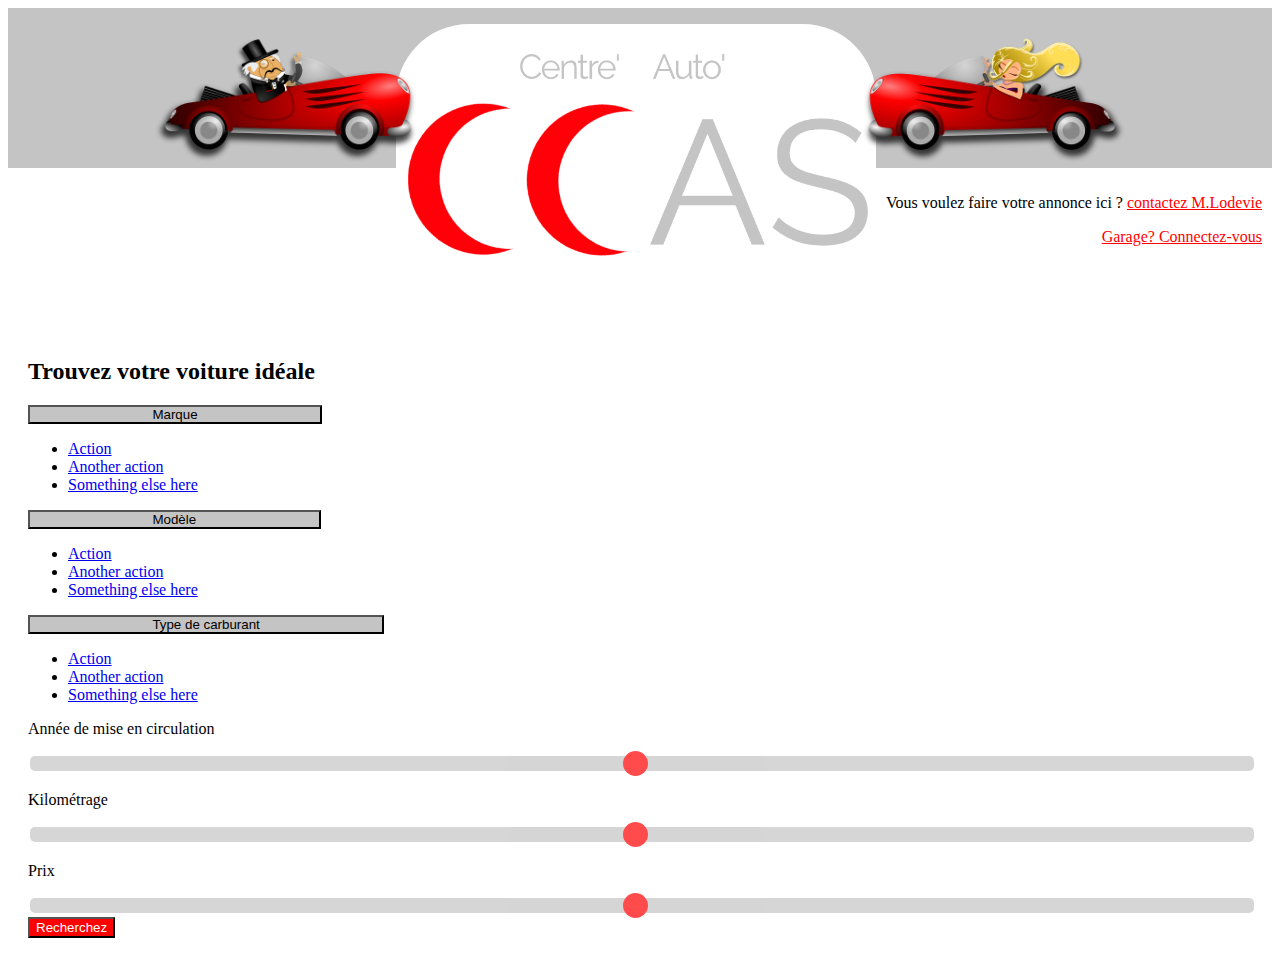
==== index.html @ 0092d218 "first commit, banner set and first version of search bar" ====
<!DOCTYPE html>
<html lang="en">

<head>
    <meta charset="UTF-8">
    <meta name="viewport" content="width=device-width, initial-scale=1.0">
    <title>CCAS</title>

    <link href="https://cdn.jsdelivr.net/npm/bootstrap@5.0.0-beta2/dist/css/bootstrap.min.css" rel="stylesheet"
        integrity="sha384-BmbxuPwQa2lc/FVzBcNJ7UAyJxM6wuqIj61tLrc4wSX0szH/Ev+nYRRuWlolflfl" crossorigin="anonymous">

    <link rel="stylesheet" href="css/styles.css">
</head>

<body>
    <header>

        <a href="#" target="_blank"><img src="img/logo.PNG" alt="logo"></a>
        <img src="img/car_man.png" alt="car_man">
        <img src="img/car_woman.png" alt="car_woman">
        <div>
            <p>Vous voulez faire votre annonce ici ? <a href="#" target="_blank">contactez M.Lodevie </a></p>
            <a href="#" target="_blank">Garage? Connectez-vous</a>

        </div>
    </header>
    <section id="search_bar" class="shadow m-5 text-center">
        <h2>Trouvez votre voiture idéale</h2>
        <form class="row">
            <div class="d-flex justify-content-between">
                <div class="col-3 row">
                    <div class="dropdown col-4">
                        <button class="btn grey dropdown-toggle rounded-pill" type="button" id="dropdownMenuButton1"
                            data-bs-toggle="dropdown" aria-expanded="false">
                            Marque
                        </button>
                        <ul class="dropdown-menu" aria-labelledby="dropdownMenuButton1">
                            <li><a class="dropdown-item" href="#">Action</a></li>
                            <li><a class="dropdown-item" href="#">Another action</a></li>
                            <li><a class="dropdown-item" href="#">Something else here</a></li>
                        </ul>
                    </div>
                    <div class="dropdown col-4">
                        <button class="btn grey dropdown-toggle rounded-pill" type="button" id="dropdownMenuButton1"
                            data-bs-toggle="dropdown" aria-expanded="false">
                            Modèle
                        </button>
                        <ul class="dropdown-menu" aria-labelledby="dropdownMenuButton1">
                            <li><a class="dropdown-item" href="#">Action</a></li>
                            <li><a class="dropdown-item" href="#">Another action</a></li>
                            <li><a class="dropdown-item" href="#">Something else here</a></li>
                        </ul>
                    </div>
                    <div class="dropdown col-4 me-5">
                        <button class="btn grey dropdown-toggle rounded-pill" type="button" id="dropdownMenuButton1"
                            data-bs-toggle="dropdown" aria-expanded="false">
                            Type de carburant
                        </button>
                        <ul class="dropdown-menu" aria-labelledby="dropdownMenuButton1">
                            <li><a class="dropdown-item" href="#">Action</a></li>
                            <li><a class="dropdown-item" href="#">Another action</a></li>
                            <li><a class="dropdown-item" href="#">Something else here</a></li>
                        </ul>
                    </div>
                </div>
                <div class="col-9 row">
                    <div class="slidecontainer col-3">
                        <p class="position-absolute">Année de mise en circulation</p>
                        <input type="range" min="1" max="100" value="50" class="slider" id="myRange">
                    </div>
                    <div class="slidecontainer col-3">
                        <p class="position-absolute">Kilométrage</p>
                        <input type="range" min="1" max="100" value="50" class="slider" id="myRange">
                    </div>
                    <div class="slidecontainer col-3">
                        <p class="position-absolute">Prix</p>
                        <input type="range" min="1" max="100" value="50" class="slider" id="myRange">
                    </div>
                    <div class="col-3"><button type="submit" class="btn red rounded-pill">Recherchez</button></div>

                </div>
            </div>
        </form>
    </section>

    <script src="https://cdn.jsdelivr.net/npm/bootstrap@5.0.0-beta2/dist/js/bootstrap.bundle.min.js"
        integrity="sha384-b5kHyXgcpbZJO/tY9Ul7kGkf1S0CWuKcCD38l8YkeH8z8QjE0GmW1gYU5S9FOnJ0" crossorigin="anonymous">
        </script>

</body>

</html>
---- css/styles.css ----
/***** globals *****/
body {
  font-family;
}
.btn.red {
  background-color: red;
  color: white;
}
.btn.grey {
  background-color: #c4c4c4;
  color: black;
  padding: 0 10%;
}
/***** by sections *****/

/***** header *****/
header {
  background-color: #c4c4c4;
  position: relative;
  height: 160px;
  margin-bottom: 150px;
}
header [alt~="logo"] {
  width: 480px;
  left: calc(50% - 480px / 2 - 4px);
  top: 10%;
  border-radius: 73px;
  position: absolute;
}
header img:not([alt~="logo"]) {
  width: 300px;
  position: absolute;
  top: 20px;
}
header [alt~="car_man"] {
  left: 10%;
}
header [alt~="car_woman"] {
  right: 10%;
  transform: matrix(-1, 0, 0, 1, 0, 0);
}
header a {
  color: red;
}
header div {
  display: flex;
  flex-direction: column;
  text-align: right;
  justify-content: flex-end;
  position: relative;
  top: 170px;
  right: 10px;
}

/***** fin header *****/
/***** section search_bar *****/
#search_bar {
  padding: 20px;
}
.slider {
  -webkit-appearance: none;
  width: 100%;
  height: 15px;
  border-radius: 5px;
  background: #c4c4c4;
  outline: none;
  opacity: 0.7;
  -webkit-transition: 0.2s;
  transition: opacity 0.2s;
}

.slider::-webkit-slider-thumb {
  -webkit-appearance: none;
  appearance: none;
  width: 25px;
  height: 25px;
  border-radius: 50%;
  background: red;
  cursor: pointer;
}

.slider::-moz-range-thumb {
  width: 25px;
  height: 25px;
  border-radius: 50%;
  background: red;
  cursor: pointer;
}
/***** section search_bar *****/
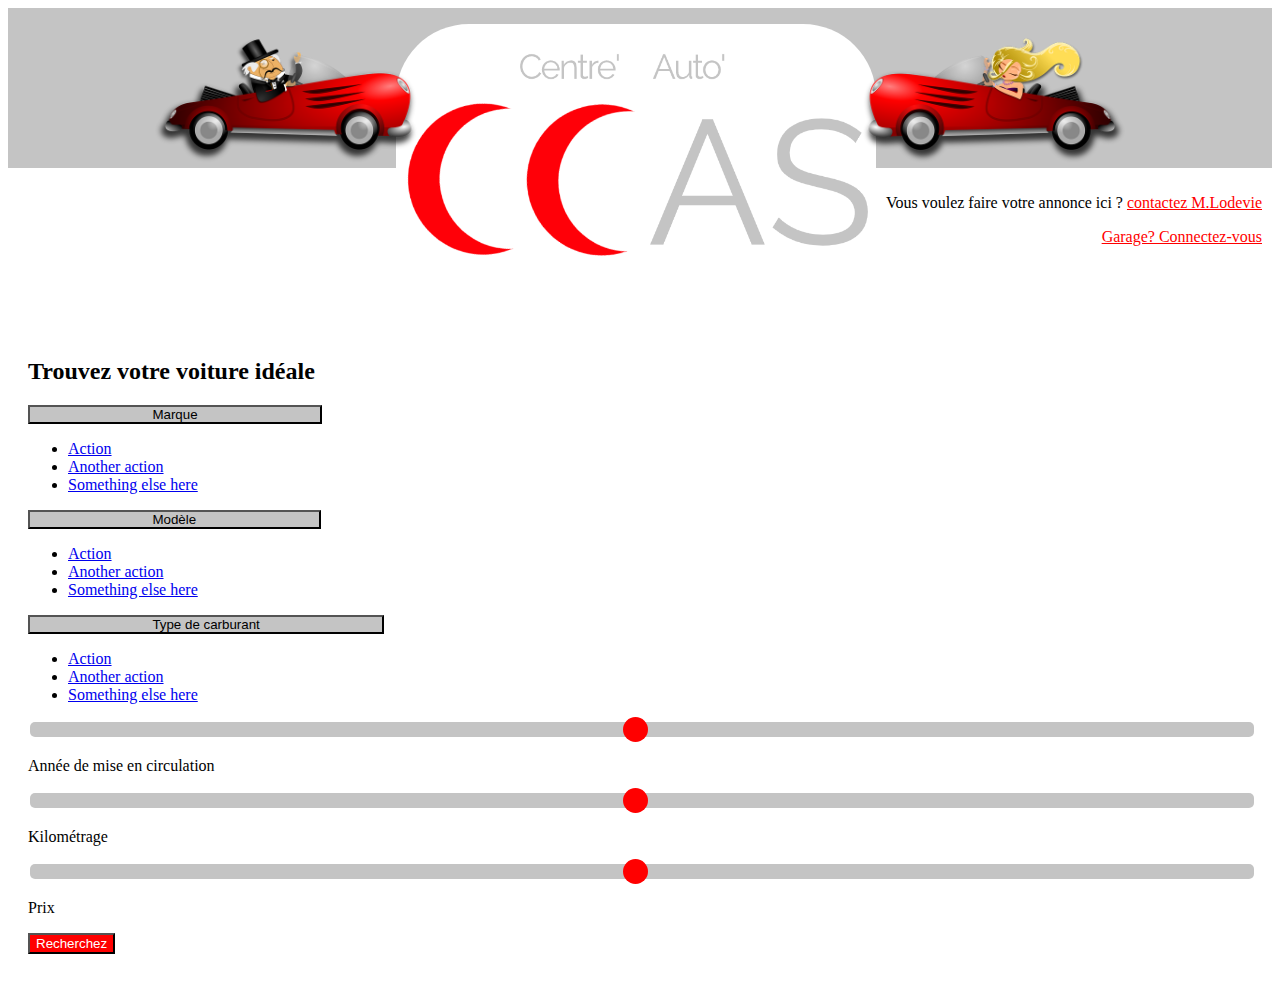
==== commit 1e3ecfb0: "basic search bar, even space" ====
--- a/index.html
+++ b/index.html
@@ -24,63 +24,66 @@
 
         </div>
     </header>
-    <section id="search_bar" class="shadow m-5 text-center">
+    <section section id="search_bar" class="shadow m-5 text-center">
         <h2>Trouvez votre voiture idéale</h2>
-        <form class="row">
-            <div class="d-flex justify-content-between">
-                <div class="col-3 row">
-                    <div class="dropdown col-4">
-                        <button class="btn grey dropdown-toggle rounded-pill" type="button" id="dropdownMenuButton1"
-                            data-bs-toggle="dropdown" aria-expanded="false">
-                            Marque
-                        </button>
-                        <ul class="dropdown-menu" aria-labelledby="dropdownMenuButton1">
-                            <li><a class="dropdown-item" href="#">Action</a></li>
-                            <li><a class="dropdown-item" href="#">Another action</a></li>
-                            <li><a class="dropdown-item" href="#">Something else here</a></li>
-                        </ul>
-                    </div>
-                    <div class="dropdown col-4">
-                        <button class="btn grey dropdown-toggle rounded-pill" type="button" id="dropdownMenuButton1"
-                            data-bs-toggle="dropdown" aria-expanded="false">
-                            Modèle
-                        </button>
-                        <ul class="dropdown-menu" aria-labelledby="dropdownMenuButton1">
-                            <li><a class="dropdown-item" href="#">Action</a></li>
-                            <li><a class="dropdown-item" href="#">Another action</a></li>
-                            <li><a class="dropdown-item" href="#">Something else here</a></li>
-                        </ul>
-                    </div>
-                    <div class="dropdown col-4 me-5">
-                        <button class="btn grey dropdown-toggle rounded-pill" type="button" id="dropdownMenuButton1"
-                            data-bs-toggle="dropdown" aria-expanded="false">
-                            Type de carburant
-                        </button>
-                        <ul class="dropdown-menu" aria-labelledby="dropdownMenuButton1">
-                            <li><a class="dropdown-item" href="#">Action</a></li>
-                            <li><a class="dropdown-item" href="#">Another action</a></li>
-                            <li><a class="dropdown-item" href="#">Something else here</a></li>
-                        </ul>
+        <div class="container">
+            <form class="row">
+                <div class="col">
+                    <div class="row">
+                        <div class="col-4 dropdown">
+                            <button class="btn grey dropdown-toggle rounded-pill" type="button" id="dropdownMenuButton1"
+                                data-bs-toggle="dropdown" aria-expanded="false">
+                                Marque
+                            </button>
+                            <ul class="dropdown-menu" aria-labelledby="dropdownMenuButton1">
+                                <li><a class="dropdown-item" href="#">Action</a></li>
+                                <li><a class="dropdown-item" href="#">Another action</a></li>
+                                <li><a class="dropdown-item" href="#">Something else here</a></li>
+                            </ul>
+                        </div>
+                        <div class="col-4 dropdown">
+                            <button class="btn grey dropdown-toggle rounded-pill" type="button" id="dropdownMenuButton1"
+                                data-bs-toggle="dropdown" aria-expanded="false">
+                                Modèle
+                            </button>
+                            <ul class="dropdown-menu" aria-labelledby="dropdownMenuButton1">
+                                <li><a class="dropdown-item" href="#">Action</a></li>
+                                <li><a class="dropdown-item" href="#">Another action</a></li>
+                                <li><a class="dropdown-item" href="#">Something else here</a></li>
+                            </ul>
+                        </div>
+                        <div class="col-4 dropdown">
+                            <button class="btn grey dropdown-toggle rounded-pill" type="button" id="dropdownMenuButton1"
+                                data-bs-toggle="dropdown" aria-expanded="false">
+                                Type de carburant
+                            </button>
+                            <ul class="dropdown-menu" aria-labelledby="dropdownMenuButton1">
+                                <li><a class="dropdown-item" href="#">Action</a></li>
+                                <li><a class="dropdown-item" href="#">Another action</a></li>
+                                <li><a class="dropdown-item" href="#">Something else here</a></li>
+                            </ul>
+                        </div>
                     </div>
                 </div>
-                <div class="col-9 row">
-                    <div class="slidecontainer col-3">
-                        <p class="position-absolute">Année de mise en circulation</p>
-                        <input type="range" min="1" max="100" value="50" class="slider" id="myRange">
+                <div class="col">
+                    <div class="row">
+                        <div class="col slidecontainer">
+                            <input type="range" min="1" max="100" value="50" class="slider" id="myRange">
+                            <p>Année de mise en circulation</p>
+                        </div>
+                        <div class="col slidecontainer">
+                            <input type="range" min="1" max="100" value="50" class="slider" id="myRange">
+                            <p>Kilométrage</p>
+                        </div>
+                        <div class="col-4 slidecontainer">
+                            <input type="range" min="1" max="100" value="50" class="slider" id="myRange">
+                            <p>Prix</p>
+                        </div>
+                        <div class="col"><button type="submit" class="btn red rounded-pill">Recherchez</button></div>
                     </div>
-                    <div class="slidecontainer col-3">
-                        <p class="position-absolute">Kilométrage</p>
-                        <input type="range" min="1" max="100" value="50" class="slider" id="myRange">
-                    </div>
-                    <div class="slidecontainer col-3">
-                        <p class="position-absolute">Prix</p>
-                        <input type="range" min="1" max="100" value="50" class="slider" id="myRange">
-                    </div>
-                    <div class="col-3"><button type="submit" class="btn red rounded-pill">Recherchez</button></div>
-
                 </div>
-            </div>
-        </form>
+            </form>
+        </div>
     </section>
 
     <script src="https://cdn.jsdelivr.net/npm/bootstrap@5.0.0-beta2/dist/js/bootstrap.bundle.min.js"
--- a/css/styles.css
+++ b/css/styles.css
@@ -57,6 +57,7 @@
 #search_bar {
   padding: 20px;
 }
+/** code from https://www.w3schools.com/howto/howto_js_rangeslider.asp **/
 .slider {
   -webkit-appearance: none;
   width: 100%;
@@ -64,9 +65,9 @@
   border-radius: 5px;
   background: #c4c4c4;
   outline: none;
-  opacity: 0.7;
+  /* opacity: 0.7; */
   -webkit-transition: 0.2s;
-  transition: opacity 0.2s;
+  /* transition: opacity 0.2s; */
 }
 
 .slider::-webkit-slider-thumb {
@@ -86,4 +87,5 @@
   background: red;
   cursor: pointer;
 }
+/** Fin code from https://www.w3schools.com/howto/howto_js_rangeslider.asp **/
 /***** section search_bar *****/
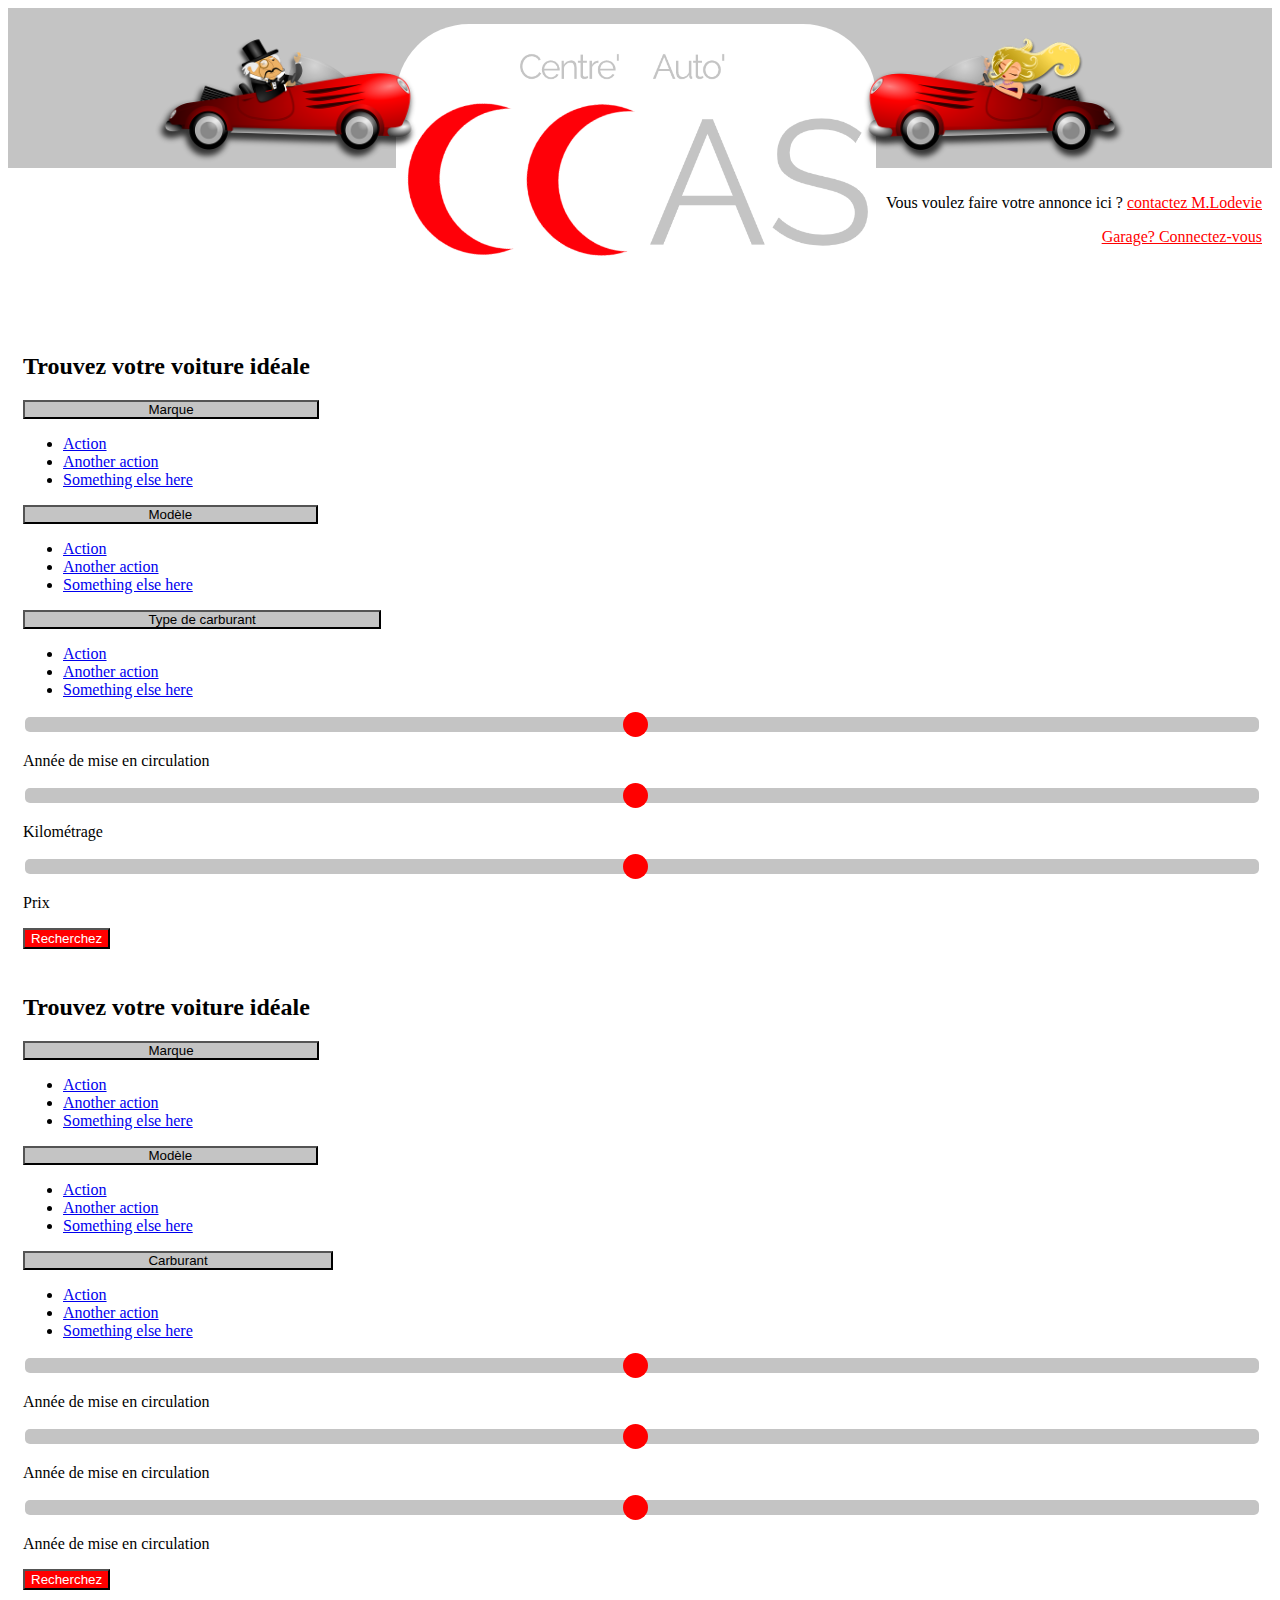
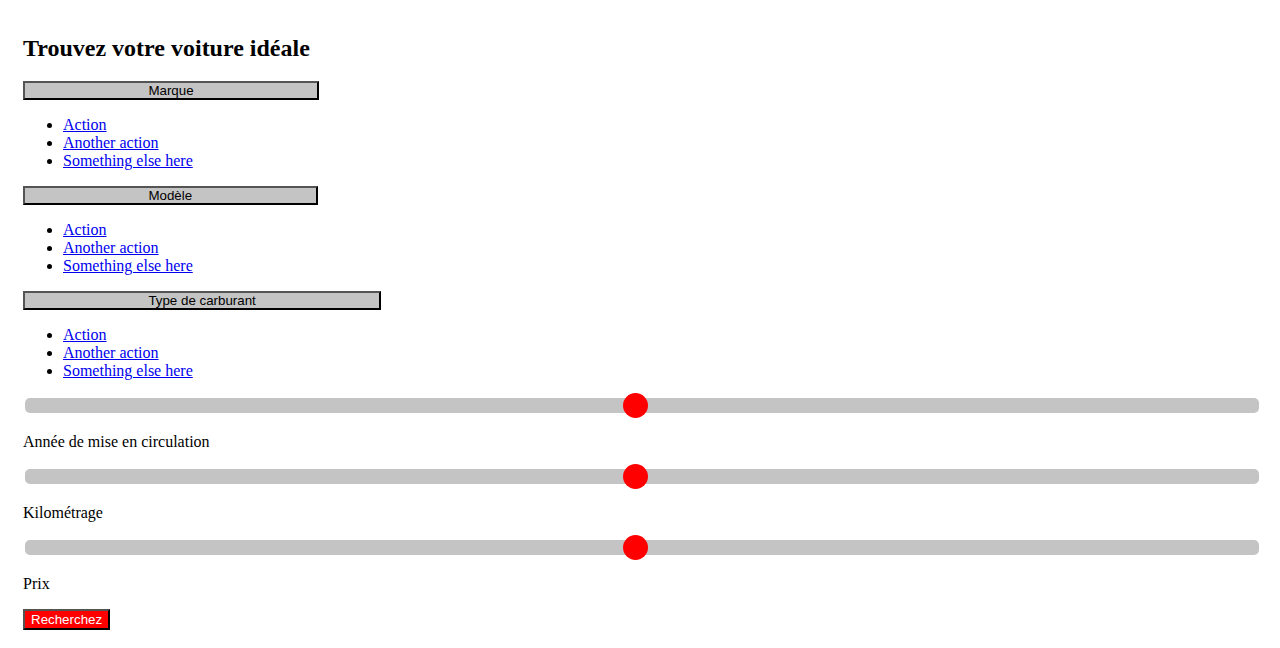
==== commit 7c3679f9: "3 versions of the searching bar" ====
--- a/index.html
+++ b/index.html
@@ -24,13 +24,13 @@
 
         </div>
     </header>
-    <section section id="search_bar" class="shadow m-5 text-center">
+    <section id="search_bar" class="shadow m-5 text-center">
         <h2>Trouvez votre voiture idéale</h2>
         <div class="container">
             <form class="row">
                 <div class="col">
                     <div class="row">
-                        <div class="col-4 dropdown">
+                        <div class="col dropdown">
                             <button class="btn grey dropdown-toggle rounded-pill" type="button" id="dropdownMenuButton1"
                                 data-bs-toggle="dropdown" aria-expanded="false">
                                 Marque
@@ -41,7 +41,7 @@
                                 <li><a class="dropdown-item" href="#">Something else here</a></li>
                             </ul>
                         </div>
-                        <div class="col-4 dropdown">
+                        <div class="col dropdown">
                             <button class="btn grey dropdown-toggle rounded-pill" type="button" id="dropdownMenuButton1"
                                 data-bs-toggle="dropdown" aria-expanded="false">
                                 Modèle
@@ -52,7 +52,7 @@
                                 <li><a class="dropdown-item" href="#">Something else here</a></li>
                             </ul>
                         </div>
-                        <div class="col-4 dropdown">
+                        <div class="col dropdown">
                             <button class="btn grey dropdown-toggle rounded-pill" type="button" id="dropdownMenuButton1"
                                 data-bs-toggle="dropdown" aria-expanded="false">
                                 Type de carburant
@@ -75,7 +75,7 @@
                             <input type="range" min="1" max="100" value="50" class="slider" id="myRange">
                             <p>Kilométrage</p>
                         </div>
-                        <div class="col-4 slidecontainer">
+                        <div class="col slidecontainer">
                             <input type="range" min="1" max="100" value="50" class="slider" id="myRange">
                             <p>Prix</p>
                         </div>
@@ -85,6 +85,114 @@
             </form>
         </div>
     </section>
+
+    <section id="search_bar" class="shadow m-5 text-center">
+        <h2>Trouvez votre voiture idéale</h2>
+        <div class=" d-flex">
+            <div class="dropdown mx-3">
+                <button class="btn grey dropdown-toggle rounded-pill" type="button" id="dropdownMenuButton1"
+                    data-bs-toggle="dropdown" aria-expanded="false">
+                    Marque
+                </button>
+                <ul class="dropdown-menu" aria-labelledby="dropdownMenuButton1">
+                    <li><a class="dropdown-item" href="#">Action</a></li>
+                    <li><a class="dropdown-item" href="#">Another action</a></li>
+                    <li><a class="dropdown-item" href="#">Something else here</a></li>
+                </ul>
+            </div>
+            <div class="dropdown mx-3">
+                <button class="btn grey dropdown-toggle rounded-pill" type="button" id="dropdownMenuButton1"
+                    data-bs-toggle="dropdown" aria-expanded="false">
+                    Modèle
+                </button>
+                <ul class="dropdown-menu" aria-labelledby="dropdownMenuButton1">
+                    <li><a class="dropdown-item" href="#">Action</a></li>
+                    <li><a class="dropdown-item" href="#">Another action</a></li>
+                    <li><a class="dropdown-item" href="#">Something else here</a></li>
+                </ul>
+            </div>
+            <div class="dropdown mx-3">
+                <button class="btn grey dropdown-toggle rounded-pill" type="button" id="dropdownMenuButton1"
+                    data-bs-toggle="dropdown" aria-expanded="false">
+                    Carburant
+                </button>
+                <ul class="dropdown-menu" aria-labelledby="dropdownMenuButton1">
+                    <li><a class="dropdown-item" href="#">Action</a></li>
+                    <li><a class="dropdown-item" href="#">Another action</a></li>
+                    <li><a class="dropdown-item" href="#">Something else here</a></li>
+                </ul>
+            </div>
+            <div class="slidecontainer mx-3">
+                <input type="range" min="1" max="100" value="50" class="slider" id="myRange">
+                <p>Année de mise en circulation</p>
+            </div>
+            <div class="slidecontainer mx-3">
+                <input type="range" min="1" max="100" value="50" class="slider" id="myRange">
+                <p>Année de mise en circulation</p>
+            </div>
+            <div class="slidecontainer mx-3">
+                <input type="range" min="1" max="100" value="50" class="slider" id="myRange">
+                <p>Année de mise en circulation</p>
+            </div>
+            <div class="col"><button type="submit" class="btn red rounded-pill">Recherchez</button></div>
+
+        </div>
+    </section>
+    <section id="search_bar" class="shadow m-5 text-center">
+        <h2>Trouvez votre voiture idéale</h2>
+        <div class="container">
+            <form class="row">
+                <div class="col dropdown">
+                    <button class="btn grey dropdown-toggle rounded-pill" type="button" id="dropdownMenuButton1"
+                        data-bs-toggle="dropdown" aria-expanded="false">
+                        Marque
+                    </button>
+                    <ul class="dropdown-menu" aria-labelledby="dropdownMenuButton1">
+                        <li><a class="dropdown-item" href="#">Action</a></li>
+                        <li><a class="dropdown-item" href="#">Another action</a></li>
+                        <li><a class="dropdown-item" href="#">Something else here</a></li>
+                    </ul>
+                </div>
+                <div class="col dropdown">
+                    <button class="btn grey dropdown-toggle rounded-pill" type="button" id="dropdownMenuButton1"
+                        data-bs-toggle="dropdown" aria-expanded="false">
+                        Modèle
+                    </button>
+                    <ul class="dropdown-menu" aria-labelledby="dropdownMenuButton1">
+                        <li><a class="dropdown-item" href="#">Action</a></li>
+                        <li><a class="dropdown-item" href="#">Another action</a></li>
+                        <li><a class="dropdown-item" href="#">Something else here</a></li>
+                    </ul>
+                </div>
+                <div class="col dropdown">
+                    <button class="btn grey dropdown-toggle rounded-pill" type="button" id="dropdownMenuButton1"
+                        data-bs-toggle="dropdown" aria-expanded="false">
+                        Type de carburant
+                    </button>
+                    <ul class="dropdown-menu" aria-labelledby="dropdownMenuButton1">
+                        <li><a class="dropdown-item" href="#">Action</a></li>
+                        <li><a class="dropdown-item" href="#">Another action</a></li>
+                        <li><a class="dropdown-item" href="#">Something else here</a></li>
+                    </ul>
+                </div>
+                <div class="col slidecontainer ms-3">
+                    <input type="range" min="1" max="100" value="50" class="slider" id="myRange">
+                    <p>Année de mise en circulation</p>
+                </div>
+                <div class="col slidecontainer">
+                    <input type="range" min="1" max="100" value="50" class="slider" id="myRange">
+                    <p>Kilométrage</p>
+                </div>
+                <div class="col slidecontainer">
+                    <input type="range" min="1" max="100" value="50" class="slider" id="myRange">
+                    <p>Prix</p>
+                </div>
+                <div class="col"><button type="submit" class="btn red rounded-pill">Recherchez</button></div>
+            </form>
+        </div>
+    </section>
+
+
 
     <script src="https://cdn.jsdelivr.net/npm/bootstrap@5.0.0-beta2/dist/js/bootstrap.bundle.min.js"
         integrity="sha384-b5kHyXgcpbZJO/tY9Ul7kGkf1S0CWuKcCD38l8YkeH8z8QjE0GmW1gYU5S9FOnJ0" crossorigin="anonymous">
--- a/css/styles.css
+++ b/css/styles.css
@@ -55,9 +55,13 @@
 /***** fin header *****/
 /***** section search_bar *****/
 #search_bar {
-  padding: 20px;
+  padding: 15px 15px 10px;
 }
 /** code from https://www.w3schools.com/howto/howto_js_rangeslider.asp **/
+.slidecontainer {
+  width: 100%;
+} 
+
 .slider {
   -webkit-appearance: none;
   width: 100%;
@@ -68,6 +72,7 @@
   /* opacity: 0.7; */
   -webkit-transition: 0.2s;
   /* transition: opacity 0.2s; */
+  
 }
 
 .slider::-webkit-slider-thumb {
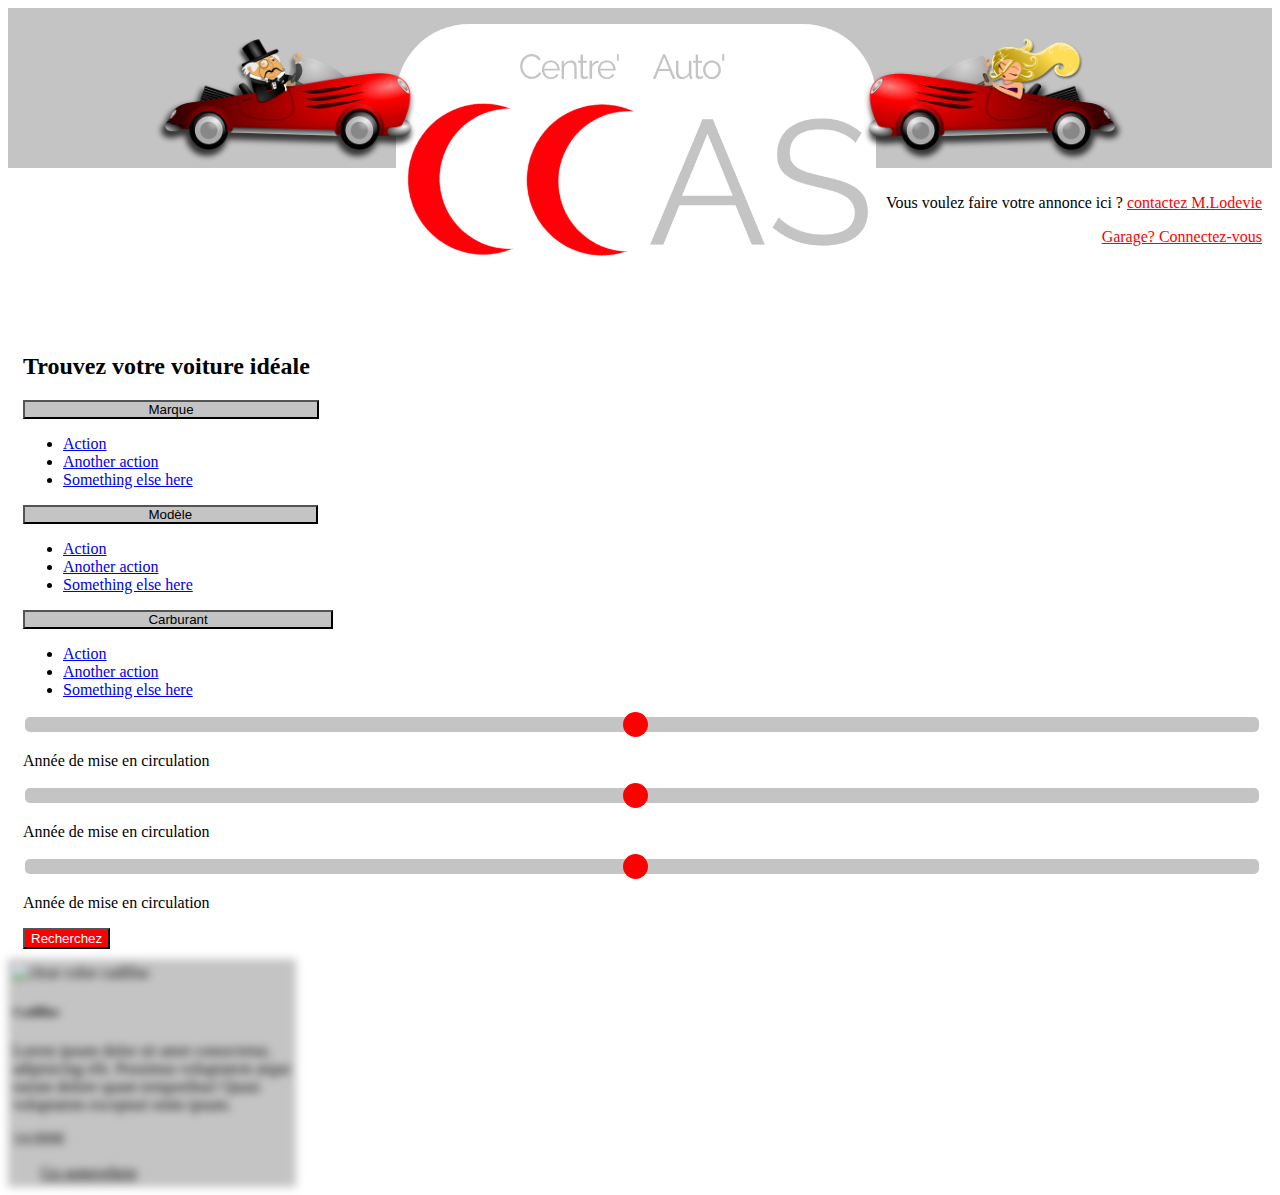
==== commit fbac0200: "searching bar responsive (to adjust details) start of card car" ====
--- a/index.html
+++ b/index.html
@@ -26,69 +26,7 @@
     </header>
     <section id="search_bar" class="shadow m-5 text-center">
         <h2>Trouvez votre voiture idéale</h2>
-        <div class="container">
-            <form class="row">
-                <div class="col">
-                    <div class="row">
-                        <div class="col dropdown">
-                            <button class="btn grey dropdown-toggle rounded-pill" type="button" id="dropdownMenuButton1"
-                                data-bs-toggle="dropdown" aria-expanded="false">
-                                Marque
-                            </button>
-                            <ul class="dropdown-menu" aria-labelledby="dropdownMenuButton1">
-                                <li><a class="dropdown-item" href="#">Action</a></li>
-                                <li><a class="dropdown-item" href="#">Another action</a></li>
-                                <li><a class="dropdown-item" href="#">Something else here</a></li>
-                            </ul>
-                        </div>
-                        <div class="col dropdown">
-                            <button class="btn grey dropdown-toggle rounded-pill" type="button" id="dropdownMenuButton1"
-                                data-bs-toggle="dropdown" aria-expanded="false">
-                                Modèle
-                            </button>
-                            <ul class="dropdown-menu" aria-labelledby="dropdownMenuButton1">
-                                <li><a class="dropdown-item" href="#">Action</a></li>
-                                <li><a class="dropdown-item" href="#">Another action</a></li>
-                                <li><a class="dropdown-item" href="#">Something else here</a></li>
-                            </ul>
-                        </div>
-                        <div class="col dropdown">
-                            <button class="btn grey dropdown-toggle rounded-pill" type="button" id="dropdownMenuButton1"
-                                data-bs-toggle="dropdown" aria-expanded="false">
-                                Type de carburant
-                            </button>
-                            <ul class="dropdown-menu" aria-labelledby="dropdownMenuButton1">
-                                <li><a class="dropdown-item" href="#">Action</a></li>
-                                <li><a class="dropdown-item" href="#">Another action</a></li>
-                                <li><a class="dropdown-item" href="#">Something else here</a></li>
-                            </ul>
-                        </div>
-                    </div>
-                </div>
-                <div class="col">
-                    <div class="row">
-                        <div class="col slidecontainer">
-                            <input type="range" min="1" max="100" value="50" class="slider" id="myRange">
-                            <p>Année de mise en circulation</p>
-                        </div>
-                        <div class="col slidecontainer">
-                            <input type="range" min="1" max="100" value="50" class="slider" id="myRange">
-                            <p>Kilométrage</p>
-                        </div>
-                        <div class="col slidecontainer">
-                            <input type="range" min="1" max="100" value="50" class="slider" id="myRange">
-                            <p>Prix</p>
-                        </div>
-                        <div class="col"><button type="submit" class="btn red rounded-pill">Recherchez</button></div>
-                    </div>
-                </div>
-            </form>
-        </div>
-    </section>
-
-    <section id="search_bar" class="shadow m-5 text-center">
-        <h2>Trouvez votre voiture idéale</h2>
-        <div class=" d-flex">
+        <div class=" d-flex flex-column flex-lg-row">
             <div class="dropdown mx-3">
                 <button class="btn grey dropdown-toggle rounded-pill" type="button" id="dropdownMenuButton1"
                     data-bs-toggle="dropdown" aria-expanded="false">
@@ -138,63 +76,27 @@
 
         </div>
     </section>
-    <section id="search_bar" class="shadow m-5 text-center">
-        <h2>Trouvez votre voiture idéale</h2>
-        <div class="container">
-            <form class="row">
-                <div class="col dropdown">
-                    <button class="btn grey dropdown-toggle rounded-pill" type="button" id="dropdownMenuButton1"
-                        data-bs-toggle="dropdown" aria-expanded="false">
-                        Marque
-                    </button>
-                    <ul class="dropdown-menu" aria-labelledby="dropdownMenuButton1">
-                        <li><a class="dropdown-item" href="#">Action</a></li>
-                        <li><a class="dropdown-item" href="#">Another action</a></li>
-                        <li><a class="dropdown-item" href="#">Something else here</a></li>
-                    </ul>
+    <section id="annonces">
+
+        <div class="card" style="width: 18rem;">
+            <div class="border-blur">
+                <img src="img/cadillac_1_preview.jpg" class="card-img-top" alt="clear color cadillac">
+                <div class="card-body">
+                    <h5 class="card-title">Cadillac</h5>
+                    <p class="card-text">Lorem ipsum dolor sit amet consectetur, adipisicing elit. Possimus voluptatem
+                        atque
+                        earum dolore quam temporibus! Quasi voluptatem excepturi enim ipsum.</p>
+                    <p>14.000€</p>
+                    <a href="#" class="btn grey rounded-pill">Go somewhere</a>
                 </div>
-                <div class="col dropdown">
-                    <button class="btn grey dropdown-toggle rounded-pill" type="button" id="dropdownMenuButton1"
-                        data-bs-toggle="dropdown" aria-expanded="false">
-                        Modèle
-                    </button>
-                    <ul class="dropdown-menu" aria-labelledby="dropdownMenuButton1">
-                        <li><a class="dropdown-item" href="#">Action</a></li>
-                        <li><a class="dropdown-item" href="#">Another action</a></li>
-                        <li><a class="dropdown-item" href="#">Something else here</a></li>
-                    </ul>
-                </div>
-                <div class="col dropdown">
-                    <button class="btn grey dropdown-toggle rounded-pill" type="button" id="dropdownMenuButton1"
-                        data-bs-toggle="dropdown" aria-expanded="false">
-                        Type de carburant
-                    </button>
-                    <ul class="dropdown-menu" aria-labelledby="dropdownMenuButton1">
-                        <li><a class="dropdown-item" href="#">Action</a></li>
-                        <li><a class="dropdown-item" href="#">Another action</a></li>
-                        <li><a class="dropdown-item" href="#">Something else here</a></li>
-                    </ul>
-                </div>
-                <div class="col slidecontainer ms-3">
-                    <input type="range" min="1" max="100" value="50" class="slider" id="myRange">
-                    <p>Année de mise en circulation</p>
-                </div>
-                <div class="col slidecontainer">
-                    <input type="range" min="1" max="100" value="50" class="slider" id="myRange">
-                    <p>Kilométrage</p>
-                </div>
-                <div class="col slidecontainer">
-                    <input type="range" min="1" max="100" value="50" class="slider" id="myRange">
-                    <p>Prix</p>
-                </div>
-                <div class="col"><button type="submit" class="btn red rounded-pill">Recherchez</button></div>
-            </form>
+            </div>
         </div>
+
     </section>
 
 
 
-    <script src="https://cdn.jsdelivr.net/npm/bootstrap@5.0.0-beta2/dist/js/bootstrap.bundle.min.js"
+    <script src=" https://cdn.jsdelivr.net/npm/bootstrap@5.0.0-beta2/dist/js/bootstrap.bundle.min.js"
         integrity="sha384-b5kHyXgcpbZJO/tY9Ul7kGkf1S0CWuKcCD38l8YkeH8z8QjE0GmW1gYU5S9FOnJ0" crossorigin="anonymous">
         </script>
 
--- a/css/styles.css
+++ b/css/styles.css
@@ -94,3 +94,11 @@
 }
 /** Fin code from https://www.w3schools.com/howto/howto_js_rangeslider.asp **/
 /***** section search_bar *****/
+/***** section annonces *****/
+.border-blur{
+background: #c4c4c4;
+border: 5px solid #c4c4c4;
+box-sizing: border-box;
+filter: blur(4px);
+}
+/***** fin annonces *****/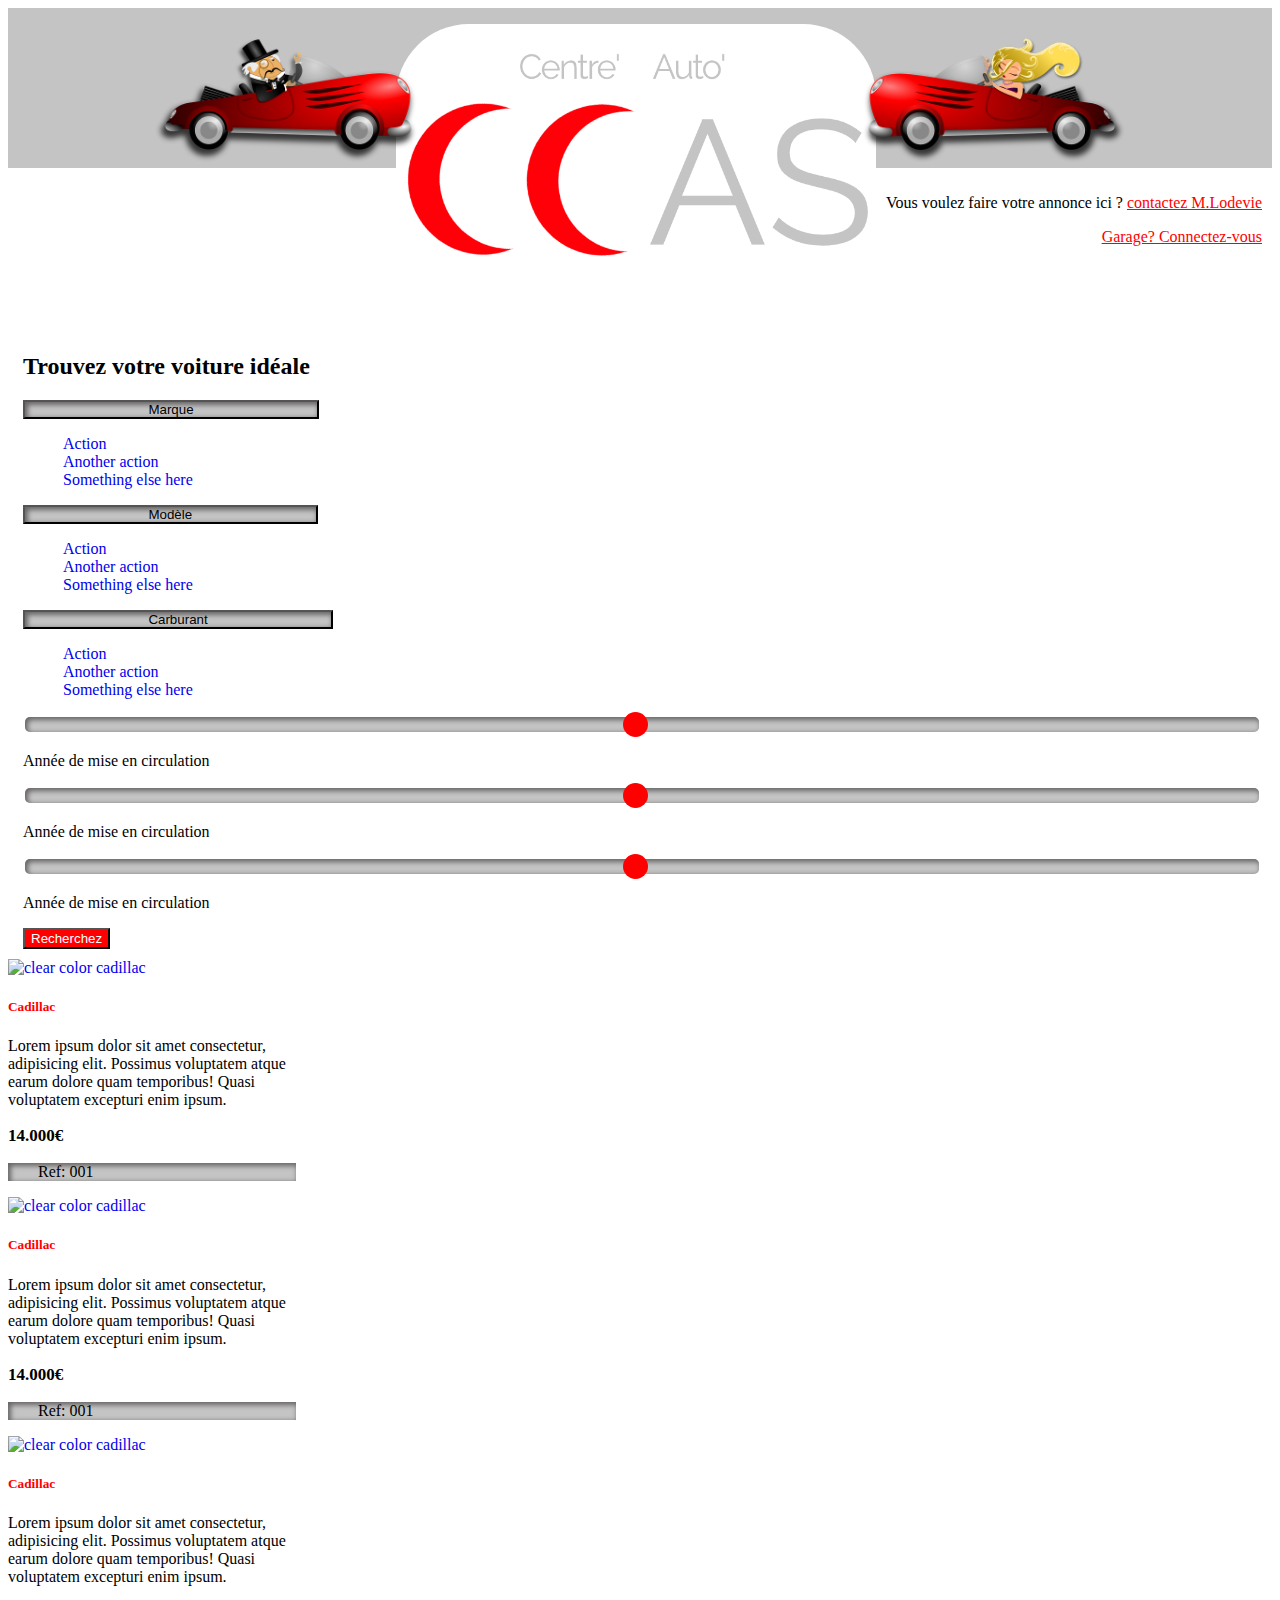
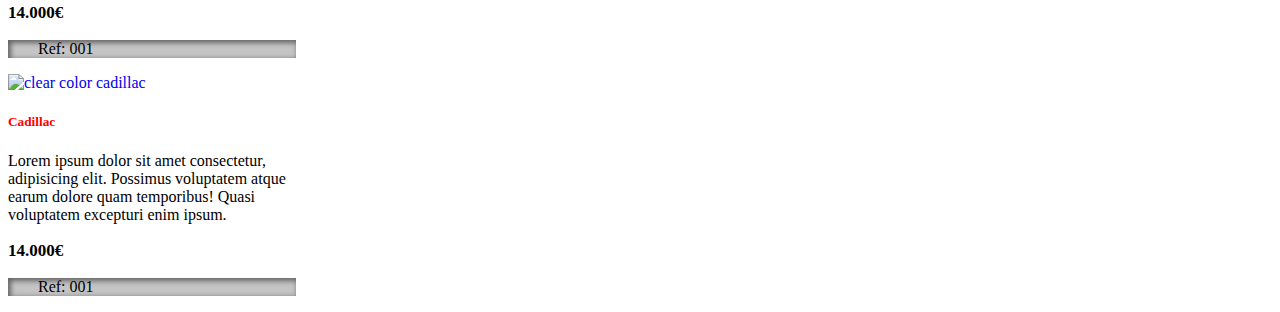
==== commit 8cd60357: "announces section ready (except for bizarre row situation)" ====
--- a/index.html
+++ b/index.html
@@ -1,11 +1,11 @@
 <!DOCTYPE html>
-<html lang="en">
+<html lang="fr">
 
 <head>
     <meta charset="UTF-8">
     <meta name="viewport" content="width=device-width, initial-scale=1.0">
-    <title>CCAS</title>
-
+    <title>Centre' Auto' CCAS</title>
+    <script src="https://kit.fontawesome.com/92d195fa75.js" crossorigin="anonymous"></script>
     <link href="https://cdn.jsdelivr.net/npm/bootstrap@5.0.0-beta2/dist/css/bootstrap.min.css" rel="stylesheet"
         integrity="sha384-BmbxuPwQa2lc/FVzBcNJ7UAyJxM6wuqIj61tLrc4wSX0szH/Ev+nYRRuWlolflfl" crossorigin="anonymous">
 
@@ -24,77 +24,154 @@
 
         </div>
     </header>
-    <section id="search_bar" class="shadow m-5 text-center">
-        <h2>Trouvez votre voiture idéale</h2>
-        <div class=" d-flex flex-column flex-lg-row">
-            <div class="dropdown mx-3">
-                <button class="btn grey dropdown-toggle rounded-pill" type="button" id="dropdownMenuButton1"
-                    data-bs-toggle="dropdown" aria-expanded="false">
-                    Marque
-                </button>
-                <ul class="dropdown-menu" aria-labelledby="dropdownMenuButton1">
-                    <li><a class="dropdown-item" href="#">Action</a></li>
-                    <li><a class="dropdown-item" href="#">Another action</a></li>
-                    <li><a class="dropdown-item" href="#">Something else here</a></li>
-                </ul>
+    <main>
+        <section id="search_bar" class="shadow m-5 text-center">
+            <h2>Trouvez votre voiture idéale</h2>
+            <div class=" d-flex flex-column flex-lg-row">
+                <div class="dropdown mx-3">
+                    <button class="btn grey dropdown-toggle rounded-pill" type="button" id="dropdownMenuButton1"
+                        data-bs-toggle="dropdown" aria-expanded="false">
+                        Marque
+                    </button>
+                    <ul class="dropdown-menu" aria-labelledby="dropdownMenuButton1">
+                        <li><a class="dropdown-item" href="#">Action</a></li>
+                        <li><a class="dropdown-item" href="#">Another action</a></li>
+                        <li><a class="dropdown-item" href="#">Something else here</a></li>
+                    </ul>
+                </div>
+                <div class="dropdown mx-3">
+                    <button class="btn grey dropdown-toggle rounded-pill" type="button" id="dropdownMenuButton1"
+                        data-bs-toggle="dropdown" aria-expanded="false">
+                        Modèle
+                    </button>
+                    <ul class="dropdown-menu" aria-labelledby="dropdownMenuButton1">
+                        <li><a class="dropdown-item" href="#">Action</a></li>
+                        <li><a class="dropdown-item" href="#">Another action</a></li>
+                        <li><a class="dropdown-item" href="#">Something else here</a></li>
+                    </ul>
+                </div>
+                <div class="dropdown mx-3">
+                    <button class="btn grey dropdown-toggle rounded-pill" type="button" id="dropdownMenuButton1"
+                        data-bs-toggle="dropdown" aria-expanded="false">
+                        Carburant
+                    </button>
+                    <ul class="dropdown-menu" aria-labelledby="dropdownMenuButton1">
+                        <li><a class="dropdown-item" href="#">Action</a></li>
+                        <li><a class="dropdown-item" href="#">Another action</a></li>
+                        <li><a class="dropdown-item" href="#">Something else here</a></li>
+                    </ul>
+                </div>
+                <div class="slidecontainer mx-3">
+                    <input type="range" min="1" max="100" value="50" class="slider" id="myRange">
+                    <p>Année de mise en circulation</p>
+                </div>
+                <div class="slidecontainer mx-3">
+                    <input type="range" min="1" max="100" value="50" class="slider" id="myRange">
+                    <p>Année de mise en circulation</p>
+                </div>
+                <div class="slidecontainer mx-3">
+                    <input type="range" min="1" max="100" value="50" class="slider" id="myRange">
+                    <p>Année de mise en circulation</p>
+                </div>
+                <div class="col"><button type="submit" class="btn red rounded-pill">Recherchez</button></div>
+
             </div>
-            <div class="dropdown mx-3">
-                <button class="btn grey dropdown-toggle rounded-pill" type="button" id="dropdownMenuButton1"
-                    data-bs-toggle="dropdown" aria-expanded="false">
-                    Modèle
-                </button>
-                <ul class="dropdown-menu" aria-labelledby="dropdownMenuButton1">
-                    <li><a class="dropdown-item" href="#">Action</a></li>
-                    <li><a class="dropdown-item" href="#">Another action</a></li>
-                    <li><a class="dropdown-item" href="#">Something else here</a></li>
-                </ul>
-            </div>
-            <div class="dropdown mx-3">
-                <button class="btn grey dropdown-toggle rounded-pill" type="button" id="dropdownMenuButton1"
-                    data-bs-toggle="dropdown" aria-expanded="false">
-                    Carburant
-                </button>
-                <ul class="dropdown-menu" aria-labelledby="dropdownMenuButton1">
-                    <li><a class="dropdown-item" href="#">Action</a></li>
-                    <li><a class="dropdown-item" href="#">Another action</a></li>
-                    <li><a class="dropdown-item" href="#">Something else here</a></li>
-                </ul>
-            </div>
-            <div class="slidecontainer mx-3">
-                <input type="range" min="1" max="100" value="50" class="slider" id="myRange">
-                <p>Année de mise en circulation</p>
-            </div>
-            <div class="slidecontainer mx-3">
-                <input type="range" min="1" max="100" value="50" class="slider" id="myRange">
-                <p>Année de mise en circulation</p>
-            </div>
-            <div class="slidecontainer mx-3">
-                <input type="range" min="1" max="100" value="50" class="slider" id="myRange">
-                <p>Année de mise en circulation</p>
-            </div>
-            <div class="col"><button type="submit" class="btn red rounded-pill">Recherchez</button></div>
+        </section>
+        <section id="annonces" class="container">
+            <div class="row">
+                <div class="col-lg-3 col-12">
+                    <div class="card border border-3" style="width: 18rem;">
+                        <a href="#" target="_black">
+                            <img src="img/cadillac_1_preview.jpg" class="card-img-top p-2" alt="clear color cadillac">
+                            <div class="card-body">
+                                <h5 class="card-title">Cadillac</h5>
+                                <p class="card-text">Lorem ipsum dolor sit amet consectetur, adipisicing elit. Possimus
+                                    voluptatem
+                                    atque
+                                    earum dolore quam temporibus! Quasi voluptatem excepturi enim ipsum.</p>
 
-        </div>
-    </section>
-    <section id="annonces">
-
-        <div class="card" style="width: 18rem;">
-            <div class="border-blur">
-                <img src="img/cadillac_1_preview.jpg" class="card-img-top" alt="clear color cadillac">
-                <div class="card-body">
-                    <h5 class="card-title">Cadillac</h5>
-                    <p class="card-text">Lorem ipsum dolor sit amet consectetur, adipisicing elit. Possimus voluptatem
-                        atque
-                        earum dolore quam temporibus! Quasi voluptatem excepturi enim ipsum.</p>
-                    <p>14.000€</p>
-                    <a href="#" class="btn grey rounded-pill">Go somewhere</a>
+                        </a>
+                        <div class="d-flex mt-3 justify-content-between">
+                            <p>14.000€</p>
+                            <p class="btn grey rounded-pill">
+                                Ref: 001
+                                <i class="far fa-copy"></i>
+                                <i class="fas fa-share-alt"></i>
+                            </p>
+                        </div>
+                    </div>
                 </div>
             </div>
-        </div>
+            <div class="col-lg-3 col-12">
+                <div class="card border border-3" style="width: 18rem;">
+                    <a href="#" target="_black">
+                        <img src="img/cadillac_1_preview.jpg" class="card-img-top p-2" alt="clear color cadillac">
+                        <div class="card-body">
+                            <h5 class="card-title">Cadillac</h5>
+                            <p class="card-text">Lorem ipsum dolor sit amet consectetur, adipisicing elit. Possimus
+                                voluptatem
+                                atque
+                                earum dolore quam temporibus! Quasi voluptatem excepturi enim ipsum.</p>
+                        </div>
+                    </a>
+                    <div class="d-flex mt-3 pe-2 justify-content-between">
+                        <p>14.000€</p>
+                        <p class="btn grey rounded-pill">
+                            Ref: 001
+                            <i class="far fa-copy"></i>
+                            <i class="fas fa-share-alt"></i>
+                        </p>
+                    </div>
+                </div>
+            </div>
+            <div class="col-lg-3 col-12">
+                <div class="card border border-3" style="width: 18rem;">
+                    <a href="#" target="_black">
+                        <img src="img/cadillac_1_preview.jpg" class="card-img-top p-2" alt="clear color cadillac">
+                        <div class="card-body">
+                            <h5 class="card-title">Cadillac</h5>
+                            <p class="card-text">Lorem ipsum dolor sit amet consectetur, adipisicing elit. Possimus
+                                voluptatem
+                                atque
+                                earum dolore quam temporibus! Quasi voluptatem excepturi enim ipsum.</p>
+                        </div>
+                    </a>
+                    <div class="d-flex mt-3 pe-2 justify-content-between">
+                        <p>14.000€</p>
+                        <p class="btn grey rounded-pill">
+                            Ref: 001
+                            <i class="far fa-copy"></i>
+                            <i class="fas fa-share-alt"></i>
+                        </p>
+                    </div>
+                </div>
+            </div>
+            <div class="col-lg-3 col-12">
+                <div class="card border border-3" style="width: 18rem;">
+                    <a href="#" target="_black">
+                        <img src="img/cadillac_1_preview.jpg" class="card-img-top p-2" alt="clear color cadillac">
+                        <div class="card-body">
+                            <h5 class="card-title">Cadillac</h5>
+                            <p class="card-text">Lorem ipsum dolor sit amet consectetur, adipisicing elit. Possimus
+                                voluptatem
+                                atque
+                                earum dolore quam temporibus! Quasi voluptatem excepturi enim ipsum.</p>
+                        </div>
+                    </a>
+                    <div class="d-flex mt-3 pe-2 justify-content-between">
+                        <p>14.000€</p>
+                        <p class="btn grey rounded-pill">
+                            Ref: 001
+                            <i class="far fa-copy"></i>
+                            <i class="fas fa-share-alt"></i>
+                        </p>
+                    </div>
+                </div>
+            </div>
+            </div>
+        </section>
 
-    </section>
-
-
+    </main>
 
     <script src=" https://cdn.jsdelivr.net/npm/bootstrap@5.0.0-beta2/dist/js/bootstrap.bundle.min.js"
         integrity="sha384-b5kHyXgcpbZJO/tY9Ul7kGkf1S0CWuKcCD38l8YkeH8z8QjE0GmW1gYU5S9FOnJ0" crossorigin="anonymous">
--- a/css/styles.css
+++ b/css/styles.css
@@ -5,11 +5,20 @@
 .btn.red {
   background-color: red;
   color: white;
+  
 }
 .btn.grey {
   background-color: #c4c4c4;
   color: black;
   padding: 0 10%;
+  box-shadow:2px 2px 5px 1px #686565 inset;
+}
+a:not(header a){
+  text-decoration: none;
+  
+}
+li{
+  list-style: none;
 }
 /***** by sections *****/
 
@@ -58,8 +67,10 @@
   padding: 15px 15px 10px;
 }
 /** code from https://www.w3schools.com/howto/howto_js_rangeslider.asp **/
+
 .slidecontainer {
   width: 100%;
+  
 } 
 
 .slider {
@@ -72,6 +83,7 @@
   /* opacity: 0.7; */
   -webkit-transition: 0.2s;
   /* transition: opacity 0.2s; */
+  box-shadow:2px 2px 5px 1px #686565 inset;
   
 }
 
@@ -95,10 +107,25 @@
 /** Fin code from https://www.w3schools.com/howto/howto_js_rangeslider.asp **/
 /***** section search_bar *****/
 /***** section annonces *****/
-.border-blur{
+#annonces h5{
+  color: red;
+}
+#annonces p{
+  color: black;
+}
+#annonces div > div > p:first-of-type{
+  font-weight: 800;
+  font-size: 17px;
+  
+}
+#annonces div > div > p:last-of-type{
+  padding: 0 30px
+}
+
+/* .border-blur{
 background: #c4c4c4;
 border: 5px solid #c4c4c4;
 box-sizing: border-box;
 filter: blur(4px);
-}
+} */
 /***** fin annonces *****/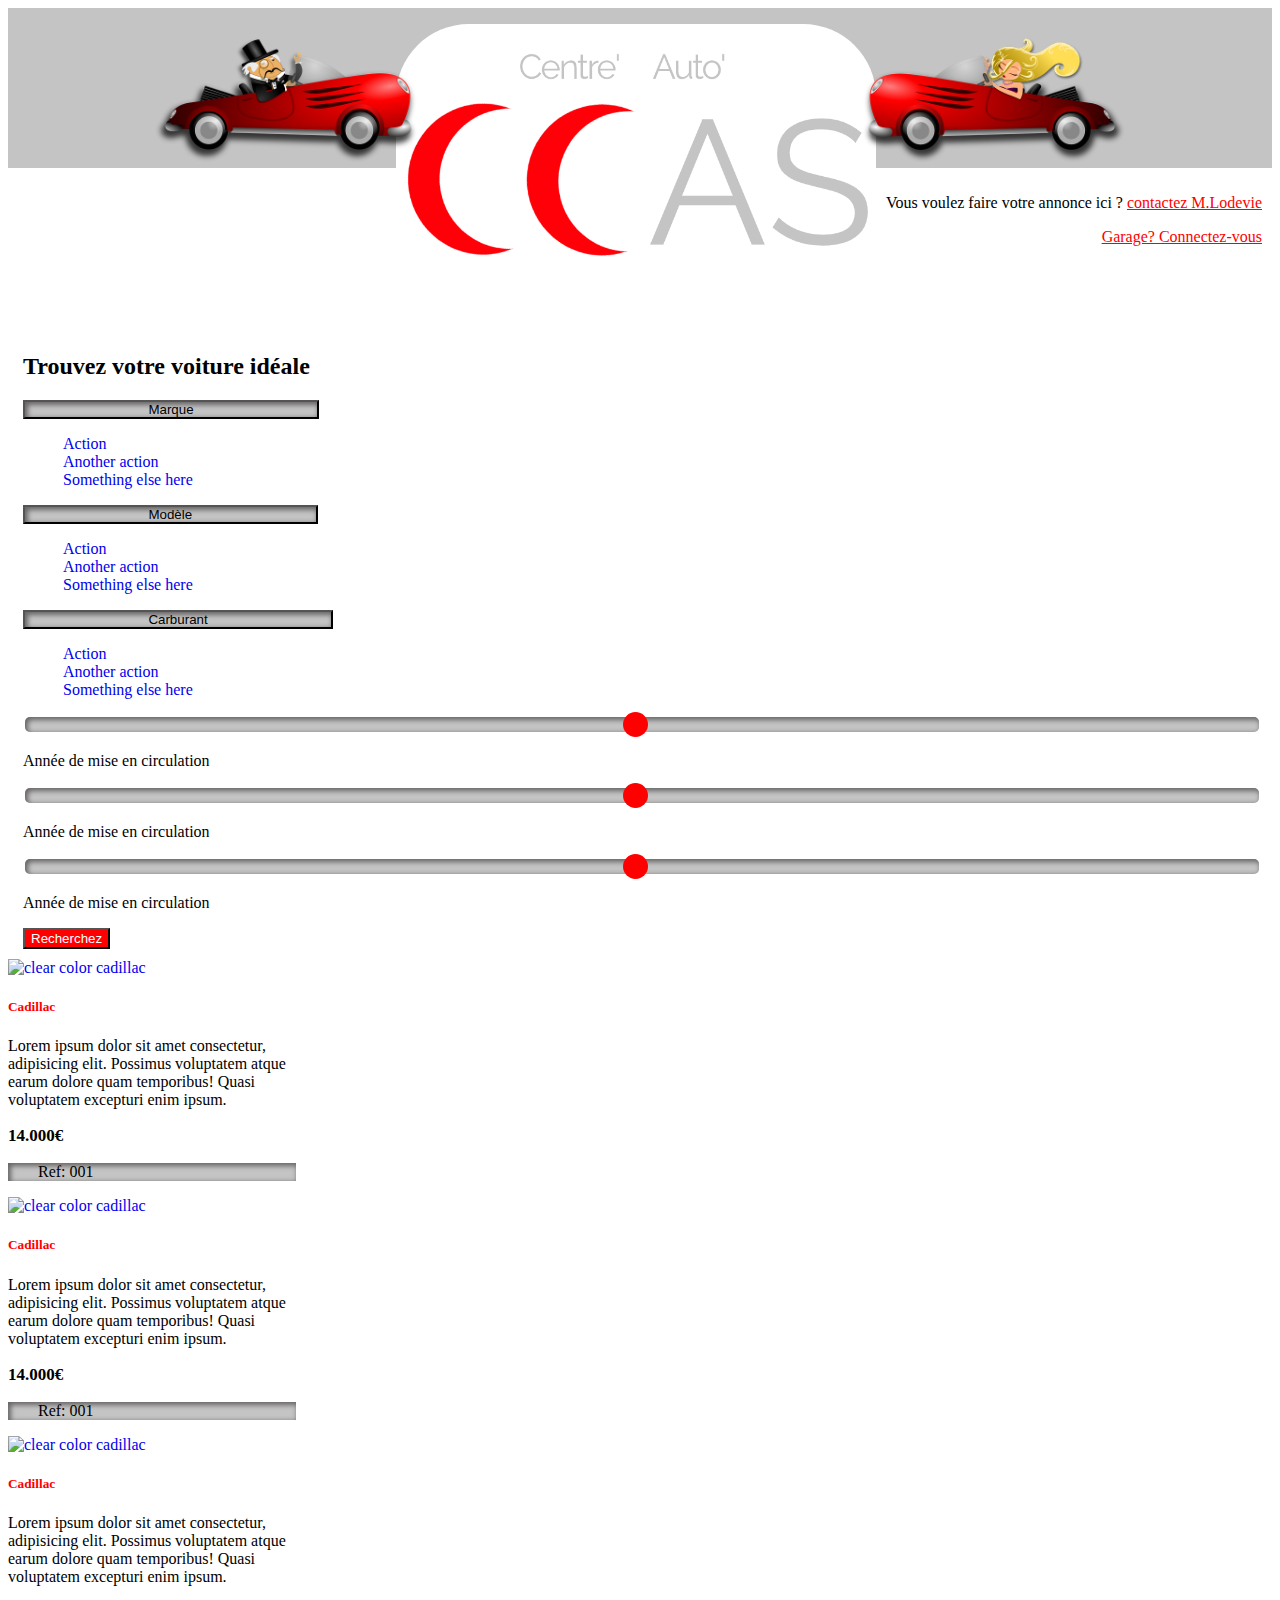
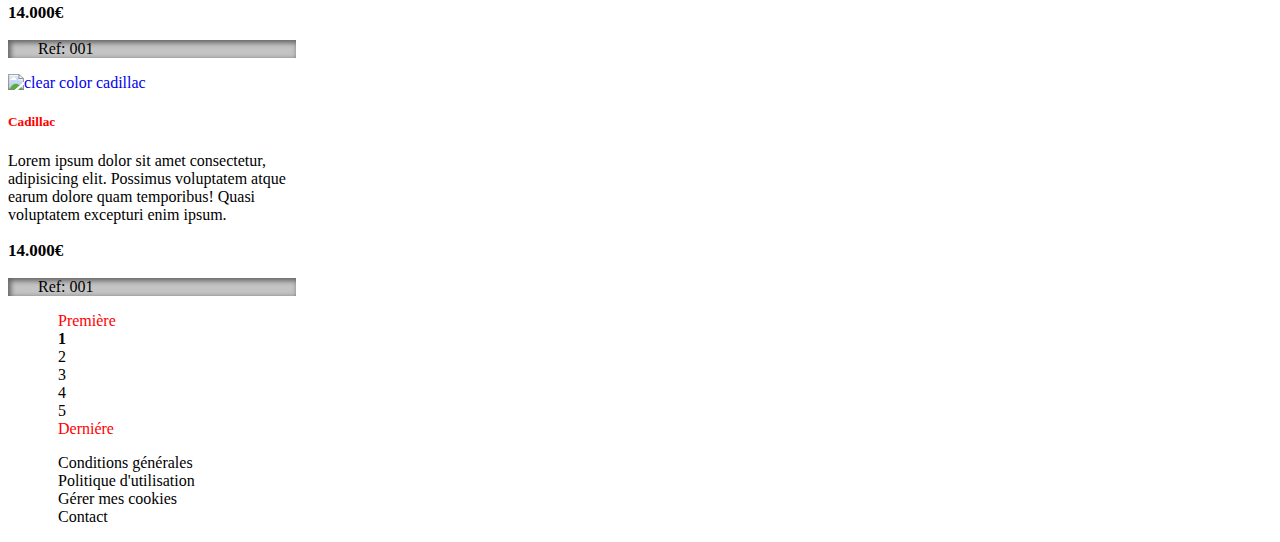
==== commit 37380335: "lg first version ready" ====
--- a/index.html
+++ b/index.html
@@ -78,98 +78,138 @@
             </div>
         </section>
         <section id="annonces" class="container">
-            <div class="row">
-                <div class="col-lg-3 col-12">
-                    <div class="card border border-3" style="width: 18rem;">
-                        <a href="#" target="_black">
-                            <img src="img/cadillac_1_preview.jpg" class="card-img-top p-2" alt="clear color cadillac">
-                            <div class="card-body">
-                                <h5 class="card-title">Cadillac</h5>
-                                <p class="card-text">Lorem ipsum dolor sit amet consectetur, adipisicing elit. Possimus
-                                    voluptatem
-                                    atque
-                                    earum dolore quam temporibus! Quasi voluptatem excepturi enim ipsum.</p>
-
-                        </a>
-                        <div class="d-flex mt-3 justify-content-between">
-                            <p>14.000€</p>
-                            <p class="btn grey rounded-pill">
-                                Ref: 001
-                                <i class="far fa-copy"></i>
-                                <i class="fas fa-share-alt"></i>
-                            </p>
-                        </div>
-                    </div>
-                </div>
-            </div>
-            <div class="col-lg-3 col-12">
-                <div class="card border border-3" style="width: 18rem;">
-                    <a href="#" target="_black">
-                        <img src="img/cadillac_1_preview.jpg" class="card-img-top p-2" alt="clear color cadillac">
-                        <div class="card-body">
-                            <h5 class="card-title">Cadillac</h5>
-                            <p class="card-text">Lorem ipsum dolor sit amet consectetur, adipisicing elit. Possimus
-                                voluptatem
-                                atque
-                                earum dolore quam temporibus! Quasi voluptatem excepturi enim ipsum.</p>
-                        </div>
-                    </a>
-                    <div class="d-flex mt-3 pe-2 justify-content-between">
-                        <p>14.000€</p>
-                        <p class="btn grey rounded-pill">
-                            Ref: 001
-                            <i class="far fa-copy"></i>
-                            <i class="fas fa-share-alt"></i>
-                        </p>
-                    </div>
-                </div>
-            </div>
-            <div class="col-lg-3 col-12">
-                <div class="card border border-3" style="width: 18rem;">
-                    <a href="#" target="_black">
-                        <img src="img/cadillac_1_preview.jpg" class="card-img-top p-2" alt="clear color cadillac">
-                        <div class="card-body">
-                            <h5 class="card-title">Cadillac</h5>
-                            <p class="card-text">Lorem ipsum dolor sit amet consectetur, adipisicing elit. Possimus
-                                voluptatem
-                                atque
-                                earum dolore quam temporibus! Quasi voluptatem excepturi enim ipsum.</p>
-                        </div>
-                    </a>
-                    <div class="d-flex mt-3 pe-2 justify-content-between">
-                        <p>14.000€</p>
-                        <p class="btn grey rounded-pill">
-                            Ref: 001
-                            <i class="far fa-copy"></i>
-                            <i class="fas fa-share-alt"></i>
-                        </p>
-                    </div>
-                </div>
-            </div>
-            <div class="col-lg-3 col-12">
-                <div class="card border border-3" style="width: 18rem;">
-                    <a href="#" target="_black">
-                        <img src="img/cadillac_1_preview.jpg" class="card-img-top p-2" alt="clear color cadillac">
-                        <div class="card-body">
-                            <h5 class="card-title">Cadillac</h5>
-                            <p class="card-text">Lorem ipsum dolor sit amet consectetur, adipisicing elit. Possimus
-                                voluptatem
-                                atque
-                                earum dolore quam temporibus! Quasi voluptatem excepturi enim ipsum.</p>
-                        </div>
-                    </a>
-                    <div class="d-flex mt-3 pe-2 justify-content-between">
-                        <p>14.000€</p>
-                        <p class="btn grey rounded-pill">
-                            Ref: 001
-                            <i class="far fa-copy"></i>
-                            <i class="fas fa-share-alt"></i>
-                        </p>
-                    </div>
-                </div>
-            </div>
+            <div class="row justify-content-center">
+                <div class="col-lg-3 mt-2 col-9 col-md-5">
+                    <div class="card border border-3" style="width: 18rem;">
+                        <a href="#" target="_blank">
+                            <img src="img/cadillac_1_preview.jpg" class="card-img-top p-2" alt="clear color cadillac">
+                        </a>
+                        <div class="card-body">
+                            <h5 class="card-title">Cadillac</h5>
+                            <p class="card-text">Lorem ipsum dolor sit amet consectetur, adipisicing elit. Possimus
+                                voluptatem
+                                atque
+                                earum dolore quam temporibus! Quasi voluptatem excepturi enim ipsum.</p>
+
+
+                            <div class="d-flex mt-3 justify-content-between">
+                                <p>14.000€</p>
+                                <p class="btn grey rounded-pill">
+                                    Ref: 001
+                                    <i class="far fa-copy"></i>
+                                    <i class="fas fa-share-alt"></i>
+                                </p>
+                            </div>
+                        </div>
+                    </div>
+                </div>
+                <div class="col-lg-3 mt-2 col-md-5 col-9">
+                    <div class="card border border-3" style="width: 18rem;">
+                        <a href="#" target="_blank">
+                            <img src="img/cadillac_1_preview.jpg" class="card-img-top p-2" alt="clear color cadillac">
+                        </a>
+                        <div class="card-body">
+                            <h5 class="card-title">Cadillac</h5>
+                            <p class="card-text">Lorem ipsum dolor sit amet consectetur, adipisicing elit. Possimus
+                                voluptatem
+                                atque
+                                earum dolore quam temporibus! Quasi voluptatem excepturi enim ipsum.</p>
+
+
+                            <div class="d-flex mt-3 justify-content-between">
+                                <p>14.000€</p>
+                                <p class="btn grey rounded-pill">
+                                    Ref: 001
+                                    <i class="far fa-copy"></i>
+                                    <i class="fas fa-share-alt"></i>
+                                </p>
+                            </div>
+                        </div>
+                    </div>
+                </div>
+                <div class="col-lg-3 mt-2 col-md-5 col-9">
+                    <div class="card border border-3" style="width: 18rem;">
+                        <a href="#" target="_blank">
+                            <img src="img/cadillac_1_preview.jpg" class="card-img-top p-2" alt="clear color cadillac">
+                        </a>
+                        <div class="card-body">
+                            <h5 class="card-title">Cadillac</h5>
+                            <p class="card-text">Lorem ipsum dolor sit amet consectetur, adipisicing elit. Possimus
+                                voluptatem
+                                atque
+                                earum dolore quam temporibus! Quasi voluptatem excepturi enim ipsum.</p>
+
+
+                            <div class="d-flex mt-3 justify-content-between">
+                                <p>14.000€</p>
+                                <p class="btn grey rounded-pill">
+                                    Ref: 001
+                                    <i class="far fa-copy"></i>
+                                    <i class="fas fa-share-alt"></i>
+                                </p>
+                            </div>
+                        </div>
+                    </div>
+                </div>
+                <div class="col-lg-3 mt-2 col-md-5 col-9">
+                    <div class="card border border-3" style="width: 18rem;">
+                        <a href="#" target="_blank">
+                            <img src="img/cadillac_1_preview.jpg" class="card-img-top p-2" alt="clear color cadillac">
+                        </a>
+                        <div class="card-body">
+                            <h5 class="card-title">Cadillac</h5>
+                            <p class="card-text">Lorem ipsum dolor sit amet consectetur, adipisicing elit. Possimus
+                                voluptatem
+                                atque
+                                earum dolore quam temporibus! Quasi voluptatem excepturi enim ipsum.</p>
+
+
+                            <div class="d-flex mt-3 justify-content-between">
+                                <p>14.000€</p>
+                                <p class="btn grey rounded-pill">
+                                    Ref: 001
+                                    <i class="far fa-copy"></i>
+                                    <i class="fas fa-share-alt"></i>
+                                </p>
+                            </div>
+                        </div>
+                    </div>
+                </div>
             </div>
         </section>
+        <section id="pagination" class="d-flex justify-content-center mt-4">
+            <nav aria-label="Page navigation example">
+                <ul class="d-flex">
+                    <li><a href="#"><i class="fas fa-angle-double-left"></i> Première</a></li>
+                    <li>
+                        <a href="#"><b>1</b></a>
+                    </li>
+                    <li>
+                        <a href="#">2</a>
+                    </li>
+                    <li>
+                        <a href="#">3</a>
+                    </li>
+                    <li>
+                        <a href="#">4</a>
+                    </li>
+                    <li>
+                        <a href="#">5</a>
+                    </li>
+
+                    <li><a href="#">Derniére <i class="fas fa-angle-double-right"></i></a></li>
+                </ul>
+            </nav>
+        </section>
+        <footer class="my-4">
+            <ul class="d-flex justify-content-center">
+                <li><a href="#" target="_blank">Conditions générales</a></li>
+                <li><a href="#" target="_blank">Politique d'utilisation</a></li>
+                <li><a href="#" target="_blank">Gérer mes cookies</a></li>
+                <li><a href="#" target="_blank">Contact</a></li>
+            </ul>
+
+        </footer>
 
     </main>
 
--- a/css/styles.css
+++ b/css/styles.css
@@ -110,22 +110,29 @@
 #annonces h5{
   color: red;
 }
-#annonces p{
-  color: black;
-}
-#annonces div > div > p:first-of-type{
+
+#annonces div div div div div p:nth-of-type(1){
   font-weight: 800;
   font-size: 17px;
-  
+    
 }
-#annonces div > div > p:last-of-type{
+#annonces div div div div div p:nth-of-type(2){
   padding: 0 30px
 }
-
-/* .border-blur{
-background: #c4c4c4;
-border: 5px solid #c4c4c4;
-box-sizing: border-box;
-filter: blur(4px);
-} */
-/***** fin annonces *****/+/***** fin annonces *****/
+/***** pagination *****/
+#pagination ul li a{
+  padding: 0 10px;
+  color: black
+}
+#pagination ul li:first-of-type a,
+#pagination ul li:last-of-type a{
+  color:red;
+}
+/***** fin pagination *****/
+/***** footer *****/
+footer ul li a{
+  color: black;
+  padding: 0 10px;
+}
+/***** fin footer *****/
